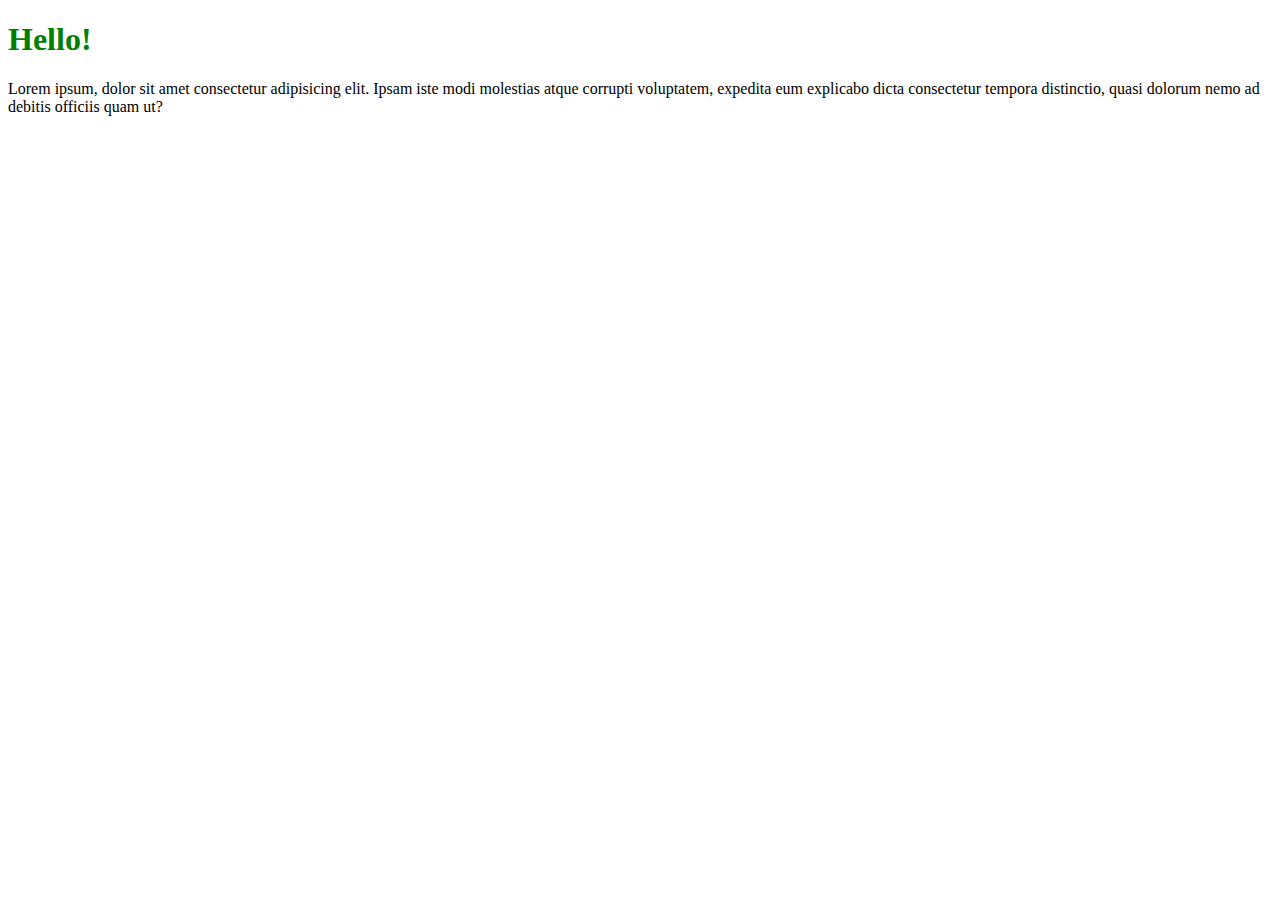
==== index.html @ ec41c5fe "commit" ====
<!DOCTYPE html>
<html lang="en">
<head>
    <meta charset="UTF-8">
    <meta name="viewport" content="width=device-width, initial-scale=1.0">
    <title>CSS</title>
    <link rel="stylesheet" href="style.css">
    
    <!-- adding style using style tag -->
    <!-- <style>
        h1{
            color:red;
        }
    </style> -->
</head>
<body>
    <!-- adding style using inline CSS
    <h1 style="color:red">Hello!</h1> -->
    <h1>Hello!</h1>
    <p>Lorem ipsum, dolor sit amet consectetur adipisicing elit. Ipsam iste modi molestias atque corrupti voluptatem, expedita eum explicabo dicta consectetur tempora distinctio, quasi dolorum nemo ad debitis officiis quam ut?</p>
</body>
</html>
---- style.css ----
/* external style sheet
but if we use inline style and external style at the same time at that time inline style is given the priority*/
h1{ 
    color:green;
}
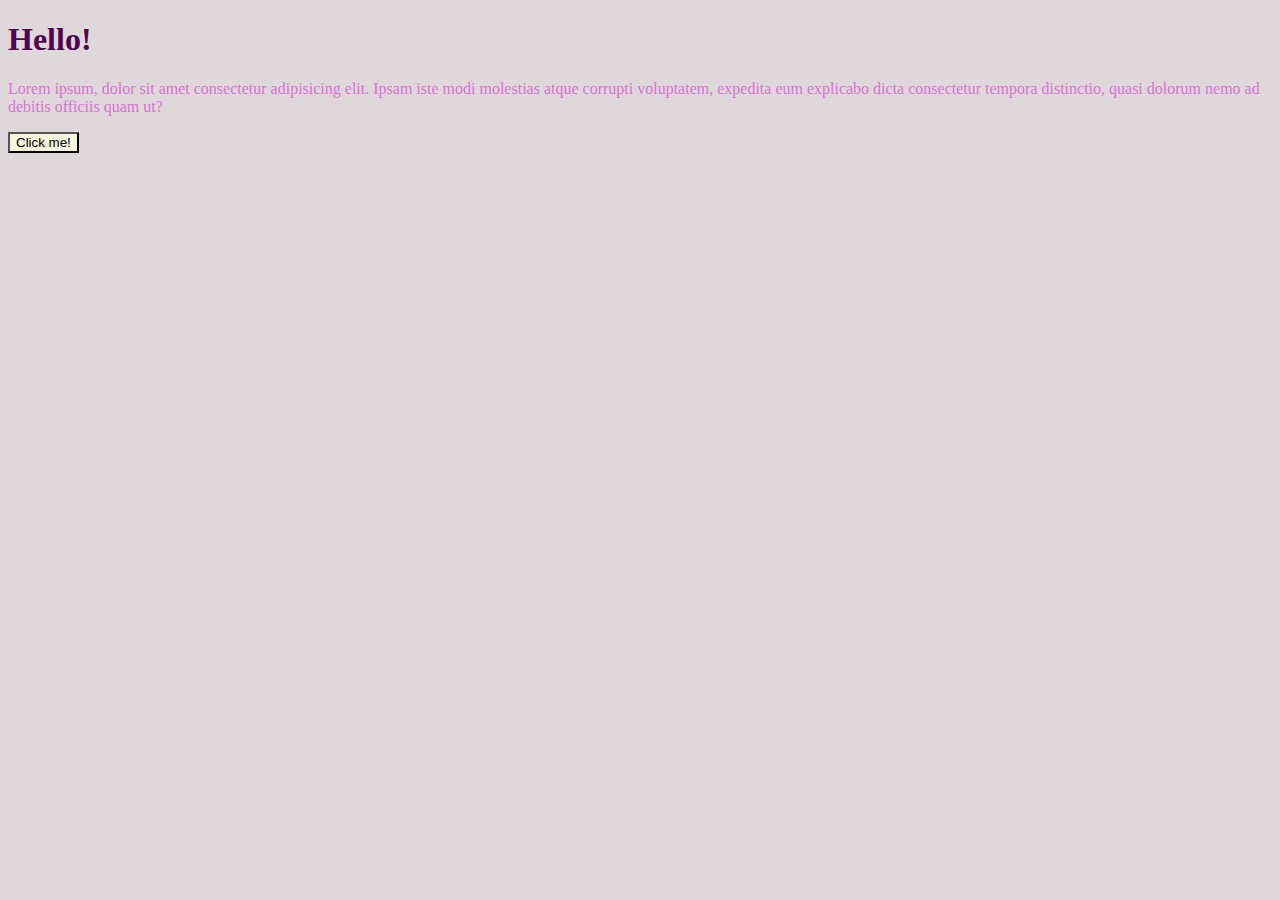
==== commit 69df0d2c: "commit" ====
--- a/index.html
+++ b/index.html
@@ -18,5 +18,6 @@
     <h1 style="color:red">Hello!</h1> -->
     <h1>Hello!</h1>
     <p>Lorem ipsum, dolor sit amet consectetur adipisicing elit. Ipsam iste modi molestias atque corrupti voluptatem, expedita eum explicabo dicta consectetur tempora distinctio, quasi dolorum nemo ad debitis officiis quam ut?</p>
+    <button>Click me!</button>
 </body>
 </html>--- a/style.css
+++ b/style.css
@@ -1,5 +1,15 @@
 /* external style sheet
 but if we use inline style and external style at the same time at that time inline style is given the priority*/
 h1{ 
-    color:green;
+    color:rgb(81, 5, 81);
+}
+
+p{
+    color:orchid;
+}
+body{
+    background-color: rgb(223, 216, 218);
+}
+button{
+    background-color: beige;
 }